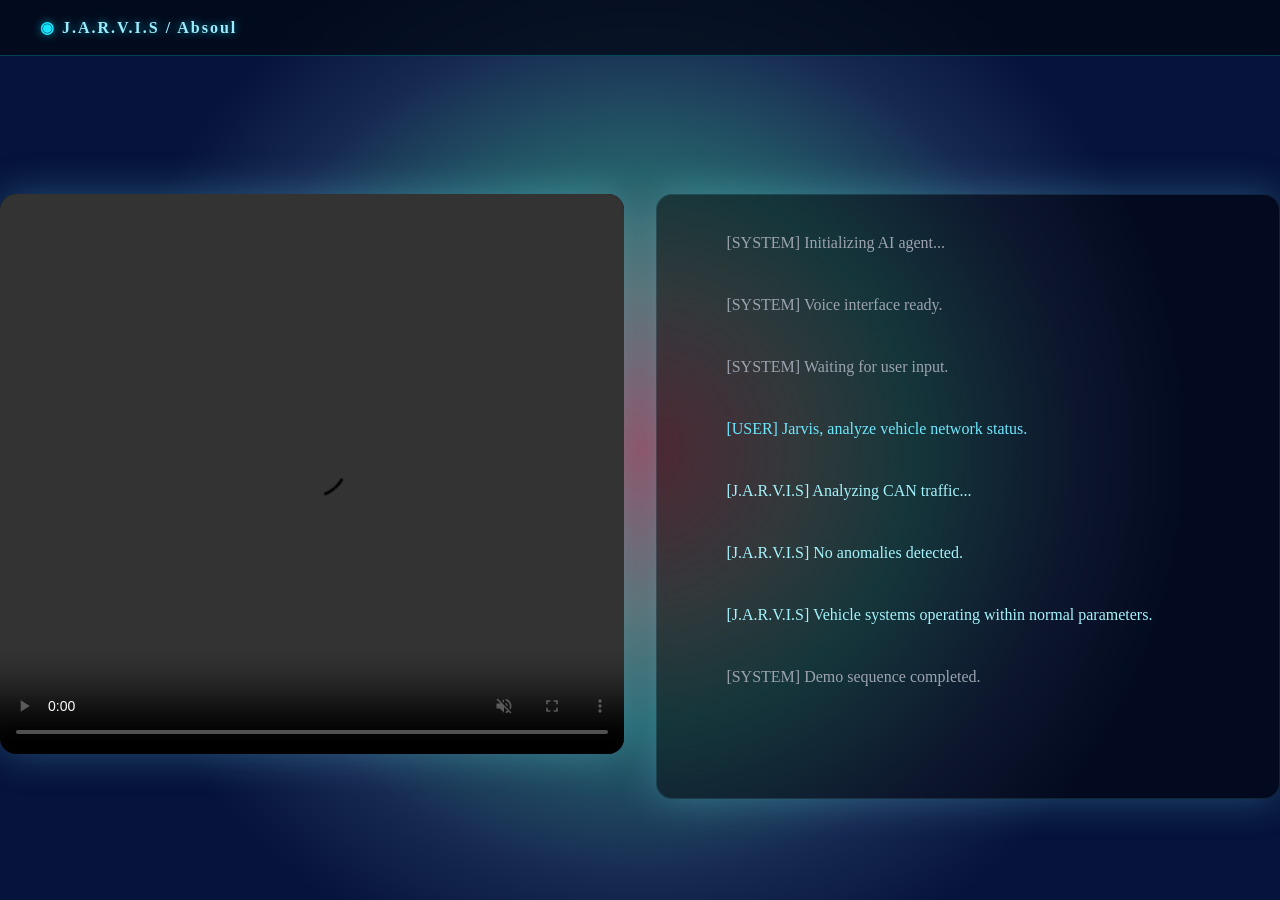
==== demo.html @ e25c459e "수정" ====
<!doctype html>
<html lang="en">
  <head>
    <meta charset="UTF-8" />
    <meta name="viewport" content="width=device-width, initial-scale=1.0" />
    <title>J.A.R.V.I.S :: DEMO</title>

    <!-- Global (NAV 통합) -->
    <link rel="stylesheet" href="style.css" />

    <!-- Demo only -->
    <link rel="stylesheet" href="demo.css" />
  </head>

  <body>
    <!-- ===========================
         JARVIS HUD NAV
    =========================== -->
    <header>
      <div class="header-left">
        <a href="index.html" class="logo">
          <span
            style="
              background: linear-gradient(135deg, #00eaff, #4fdcff);
              -webkit-background-clip: text;
              -webkit-text-fill-color: transparent;
            "
          >
            ◉
          </span>
          J.A.R.V.I.S / Absoul
        </a>
      </div>
    </header>

    <!-- ===================
         CENTERED DEMO
    =================== -->
    <main class="demo-center">
      <div class="demo-split">
        <!-- VIDEO PANEL -->
        <section class="demo-panel demo-video">
          <video src="demo.mp4" autoplay muted loop controls></video>
        </section>

        <!-- TERMINAL PANEL -->
        <section class="demo-panel terminal">
          <div class="line system" style="animation-delay: 0.2s">
            [SYSTEM] Initializing AI agent...
          </div>
          <div class="line system" style="animation-delay: 0.6s">
            [SYSTEM] Voice interface ready.
          </div>
          <div class="line system" style="animation-delay: 1s">
            [SYSTEM] Waiting for user input.
          </div>

          <div class="line user" style="animation-delay: 1.6s">
            [USER] Jarvis, analyze vehicle network status.
          </div>

          <div class="line ai analyzing" style="animation-delay: 2.2s">
            [J.A.R.V.I.S] Analyzing CAN traffic...
          </div>

          <div class="line ai" style="animation-delay: 3.4s">
            [J.A.R.V.I.S] No anomalies detected.
          </div>

          <div class="line ai" style="animation-delay: 4.2s">
            [J.A.R.V.I.S] Vehicle systems operating within normal parameters.
          </div>

          <div class="line system" style="animation-delay: 5s">
            [SYSTEM] Demo sequence completed.
          </div>
        </section>
      </div>
    </main>
  </body>
</html>
---- style.css ----
/* ===================================
   J.A.R.V.I.S GLOBAL BACKGROUND
=================================== */

/* ---------- RESET / BASE ---------- */
html,
body {
  width: 100%;
  margin: 0;
  padding: 0;
  overflow-x: hidden;
}

/* ---------- BACKGROUND TOKENS ---------- */
:root {
  --jarvis-bg-dark: #06133b;
  --jarvis-bg-deep: #5379a1;
  --header-h: 64px;
}

/* ---------- GLOBAL BACKGROUND ---------- */
/* ---------- GLOBAL BACKGROUND ---------- */
body {
  background:
    /* 중앙 코어 글로우 */
    radial-gradient(
      circle at center,
      rgba(219, 7, 7, 0.45) 0%,
      rgba(177, 133, 31, 0.25) 20%,
      rgba(0, 255, 85, 0.15) 35%,
      transparent 55%
    ),
    /* 전체 공간 그라데이션 */
    radial-gradient(
        circle at center,
        var(--jarvis-bg-deep),
        var(--jarvis-bg-dark) 70%
      );

  background-attachment: fixed;
  color: #ffffff;
}
/* ===========================
   HEADER / NAV (JARVIS HUD)
=========================== */
header {
  width: 100%;
  padding: 18px 40px;
  display: flex;
  justify-content: space-between;
  align-items: center;
  background: rgba(2, 10, 20, 0.75);
  backdrop-filter: blur(10px);
  border-bottom: 1px solid rgba(0, 234, 255, 0.25);
}

.header-left {
  display: flex;
  align-items: center;
  gap: 40px;
}

.logo {
  text-decoration: none;
  font-weight: 600;
  letter-spacing: 2px;
  color: #9cecff;
  text-shadow: 0 0 8px rgba(0, 234, 255, 0.6);
}

/* ===== NAV LINKS ===== */
.nav-links {
  list-style: none;
  display: flex;
  gap: 26px;
  margin: 0;
  padding: 0;
}

.nav-links li {
  position: relative;
}

.nav-links a {
  text-decoration: none;
  font-size: 13px;
  letter-spacing: 1.5px;
  color: #6ee7ff;
  padding: 6px 2px;
  transition:
    color 0.3s ease,
    text-shadow 0.3s ease;
}
.nav-links a::before {
  content: '';
  position: absolute;
  top: 50%;
  left: -120%;
  width: 120%;
  height: 1px;
  background: linear-gradient(
    90deg,
    transparent,
    rgba(0, 234, 255, 0.9),
    transparent
  );
  opacity: 0;
  transform: translateY(-50%);
}

/* 레이저 언더라인 */
.nav-links a::after {
  content: '';
  position: absolute;
  left: 0;
  bottom: -6px;
  width: 100%;
  height: 2px;
  background: linear-gradient(90deg, transparent, #00eaff, transparent);
  opacity: 0;
  transform: scaleX(0.2);
  transition: all 0.35s ease;
}

.nav-links a:hover {
  color: #ffffff;
  text-shadow: 0 0 10px rgba(0, 234, 255, 0.9);
}

.nav-links a:hover::after {
  opacity: 1;
  transform: scaleX(1);
}

/* 활성 메뉴 (선택) */
.nav-links a.active {
  color: #ffffff;
  text-shadow: 0 0 12px rgba(0, 234, 255, 1);
}

.nav-links a.active::after {
  opacity: 1;
  transform: scaleX(1);
}
---- demo.css ----
.demo-center {
  height: calc(100vh - var(--header-h));
  display: flex;
  justify-content: center;
  align-items: center;
  overflow: hidden;
}

/* =====================
   SPLIT (HUD BODY)
===================== */
.demo-split {
  display: grid;
  grid-template-columns: 1fr 1fr; /* ✅ 영상 / 터미널 동일 비율 */
  gap: 2rem;

  width: 100%;
  max-width: 1280px;
  height: min(65vh, 560px);

  margin: 0 auto;

  /* ✅ HUD 전체 떠 있는 애니메이션 */
  animation: hudFloat 6s ease-in-out infinite;
}

/* =====================
   SHARED PANEL
===================== */
.demo-panel {
  height: 100%;
  border-radius: 16px;
  overflow: hidden;
  background: rgba(0, 0, 0, 0.45);
  box-shadow:
    0 0 40px rgba(110, 231, 255, 0.28),
    inset 0 0 0 1px rgba(110, 231, 255, 0.12);
}

/* =====================
   VIDEO
===================== */
.demo-video video {
  width: 100%;
  height: 100%;
  object-fit: cover;
  background: black;
}

/* =====================
   TERMINAL
===================== */
.terminal {
  padding: 1.4rem;
  overflow-y: auto;
  animation: terminalGlow 3s ease-in-out infinite;
}

.line {
  margin-bottom: 0.5rem;
  white-space: pre-wrap;
  opacity: 0;
  animation: logAppear 0.6s ease forwards;
}

.line.system {
  color: #9ca3af;
}

.line.user {
  color: #6ee7ff;
}

.line.ai {
  color: #a5f3fc;
}

.line.ai.analyzing {
  animation:
    logAppear 0.6s ease forwards,
    analyzingPulse 1.4s ease-in-out infinite;
}

/* =====================
   FOOTER
===================== */
.demo-footer {
  margin-top: 1.2rem;
  font-size: 0.7rem;
  letter-spacing: 0.18em;
  text-align: right;
  color: #67e8f9;
}

/* =====================
   ANIMATIONS
===================== */

/* ✅ HUD 전체 부유 */
@keyframes hudFloat {
  0% {
    transform: translateY(0);
  }
  50% {
    transform: translateY(-10px);
  }
  100% {
    transform: translateY(0);
  }
}

@keyframes logAppear {
  from {
    opacity: 0;
    transform: translateY(6px);
  }
  to {
    opacity: 1;
    transform: translateY(0);
  }
}

@keyframes analyzingPulse {
  0%,
  100% {
    opacity: 0.6;
  }
  50% {
    opacity: 1;
  }
}

@keyframes terminalGlow {
  0%,
  100% {
    box-shadow: 0 0 0 rgba(110, 231, 255, 0.15);
  }
  50% {
    box-shadow: 0 0 22px rgba(110, 231, 255, 0.3);
  }
}
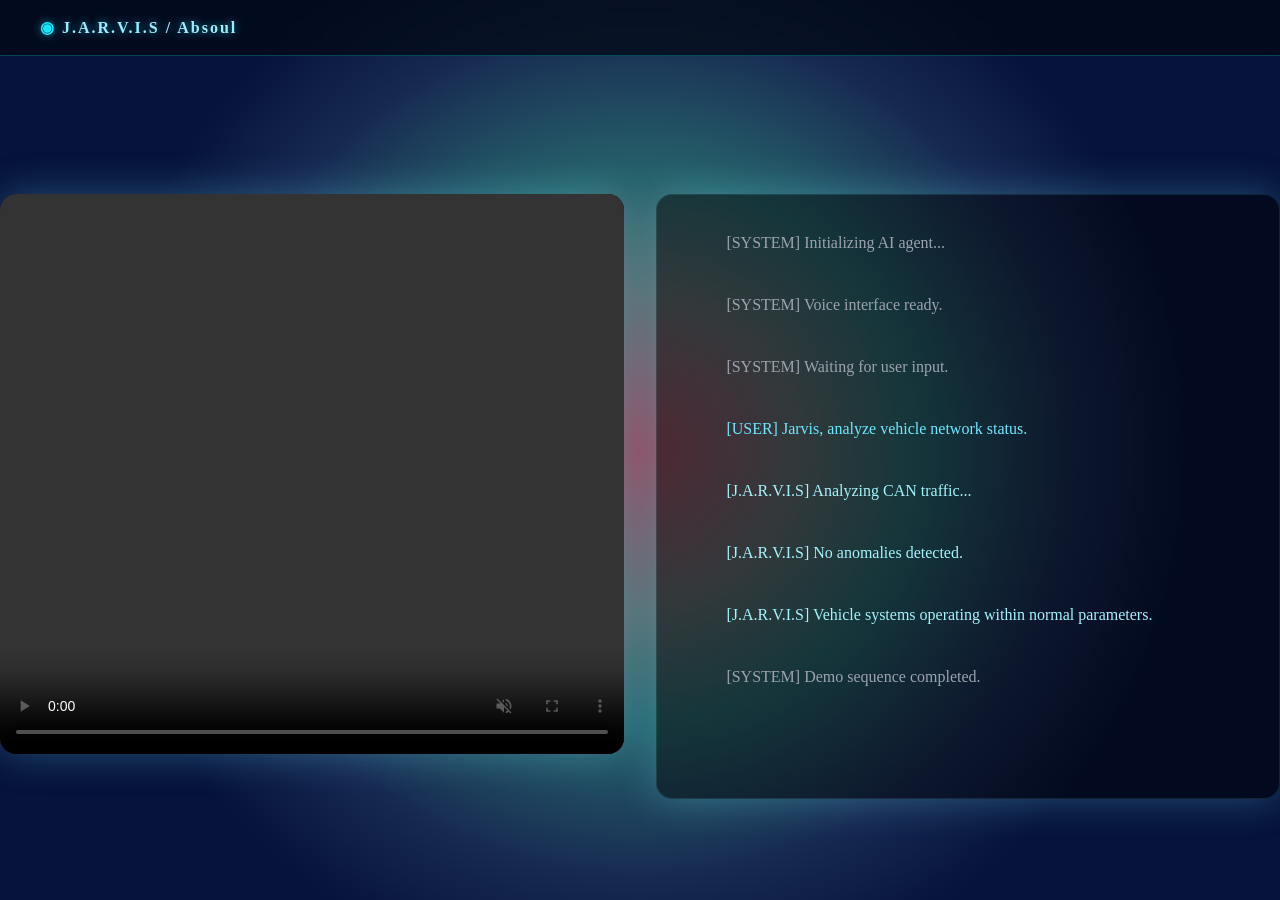
==== commit 0c976ba9: "영상 수정" ====
--- a/demo.html
+++ b/demo.html
@@ -40,7 +40,7 @@
       <div class="demo-split">
         <!-- VIDEO PANEL -->
         <section class="demo-panel demo-video">
-          <video src="demo.mp4" autoplay muted loop controls></video>
+          <video src="demo1.mp4" autoplay muted loop controls></video>
         </section>
 
         <!-- TERMINAL PANEL -->
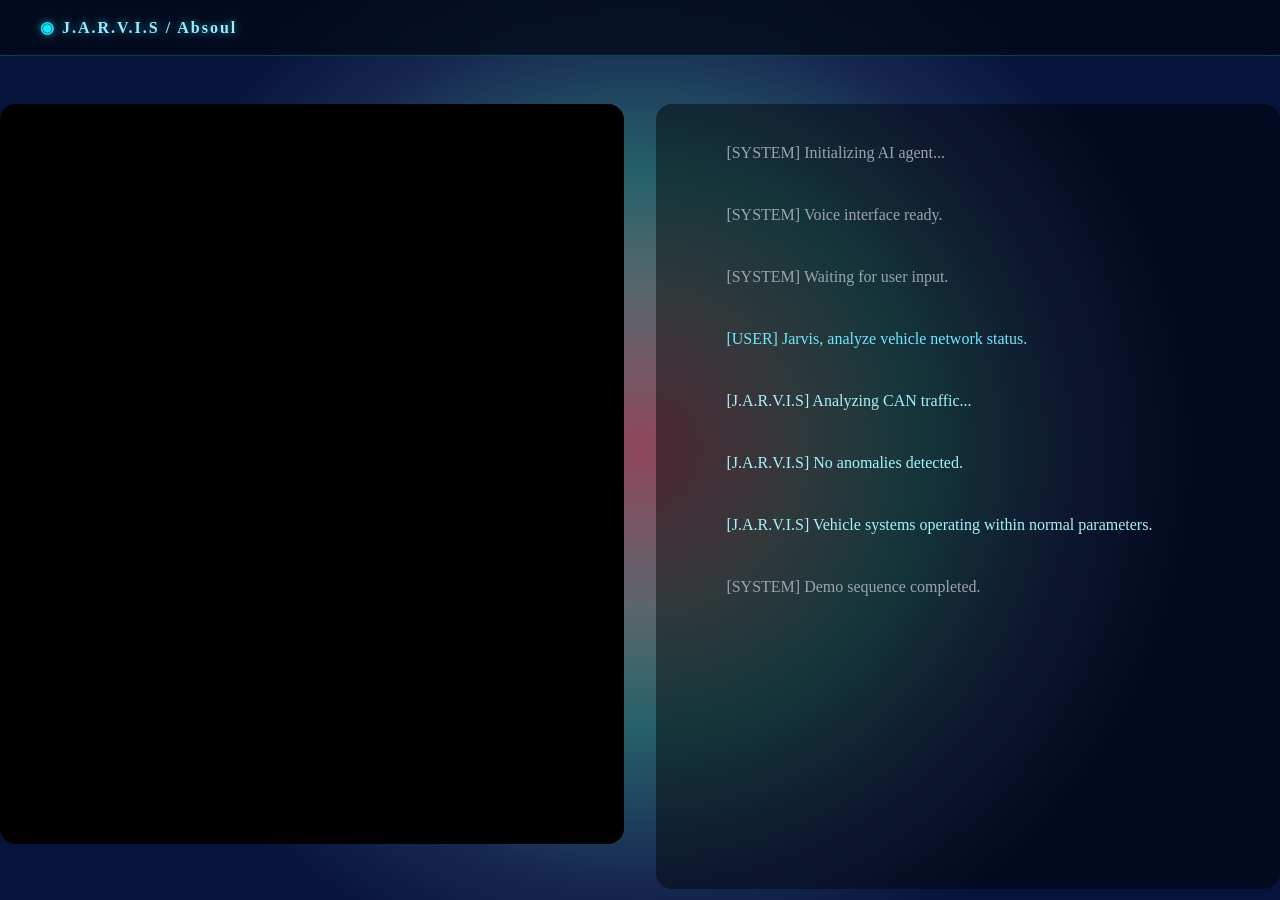
==== commit aa7fede9: "유튜브 영상으로 대체" ====
--- a/demo.html
+++ b/demo.html
@@ -40,7 +40,12 @@
       <div class="demo-split">
         <!-- VIDEO PANEL -->
         <section class="demo-panel demo-video">
-          <video src="demo1.mp4" autoplay muted loop controls></video>
+          <iframe
+            src="https://www.youtube.com/embed/bI9xrV2maYM?autoplay=1&mute=1&loop=1&playlist=bI9xrV2maYM"
+            frameborder="0"
+            allow="autoplay; encrypted-media; picture-in-picture"
+            allowfullscreen
+          ></iframe>
         </section>
 
         <!-- TERMINAL PANEL -->
--- a/demo.css
+++ b/demo.css
@@ -6,43 +6,32 @@
   overflow: hidden;
 }
 
-/* =====================
-   SPLIT (HUD BODY)
-===================== */
 .demo-split {
   display: grid;
-  grid-template-columns: 1fr 1fr; /* ✅ 영상 / 터미널 동일 비율 */
+  grid-template-columns: 1fr 1fr;
   gap: 2rem;
 
   width: 100%;
-  max-width: 1280px;
-  height: min(65vh, 560px);
+  max-width: 1400px;
+  height: calc(100vh - 160px);
 
   margin: 0 auto;
 
-  /* ✅ HUD 전체 떠 있는 애니메이션 */
   animation: hudFloat 6s ease-in-out infinite;
 }
 
-/* =====================
-   SHARED PANEL
-===================== */
 .demo-panel {
   height: 100%;
   border-radius: 16px;
   overflow: hidden;
   background: rgba(0, 0, 0, 0.45);
-  box-shadow:
-    0 0 40px rgba(110, 231, 255, 0.28),
-    inset 0 0 0 1px rgba(110, 231, 255, 0.12);
 }
 
-/* =====================
-   VIDEO
-===================== */
-.demo-video video {
+.demo-video video,
+.demo-video iframe {
   width: 100%;
   height: 100%;
+  border: none;
   object-fit: cover;
   background: black;
 }
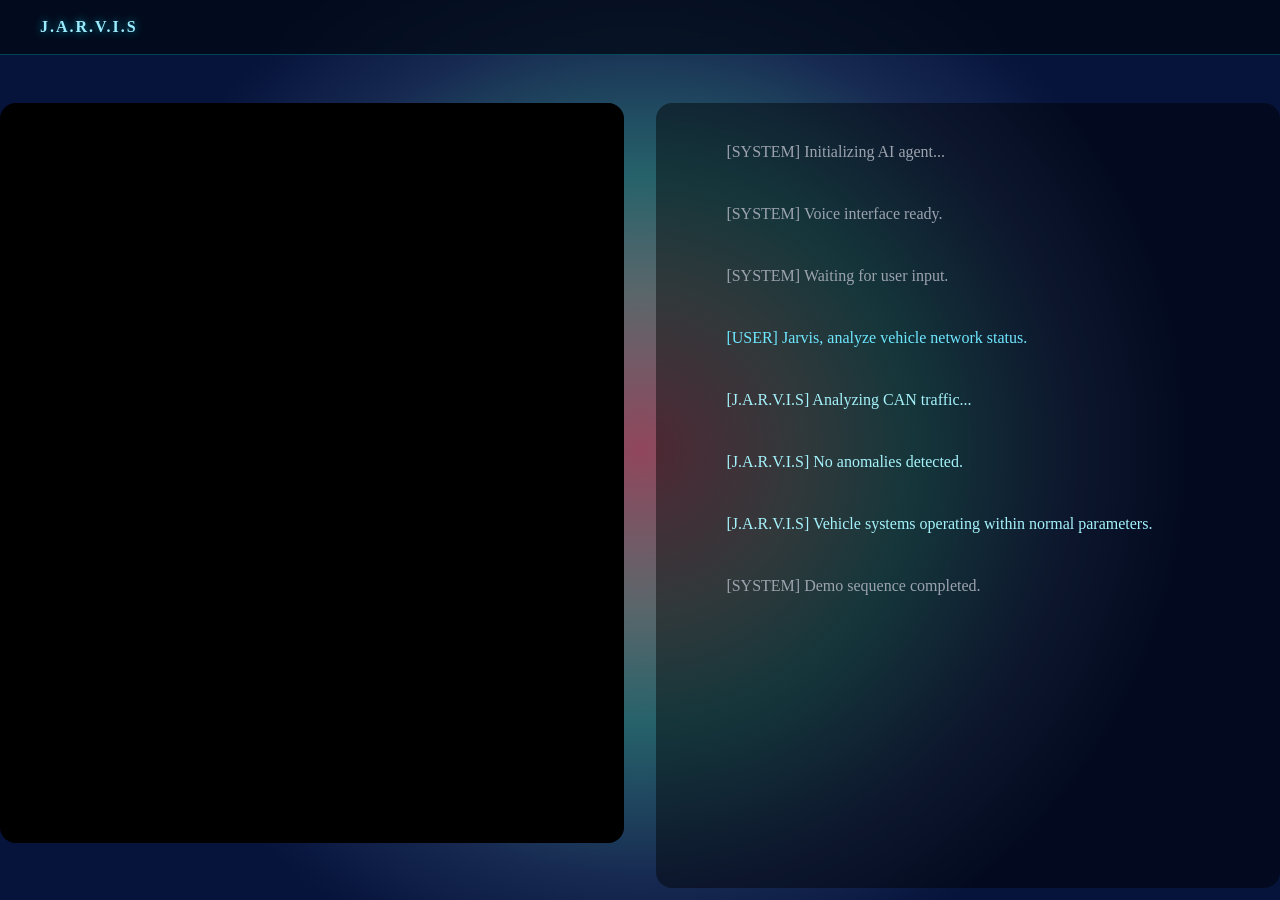
==== commit 83d31427: "시메틱 이랑 모바일 반응형 추가 완료" ====
--- a/demo.html
+++ b/demo.html
@@ -17,20 +17,9 @@
          JARVIS HUD NAV
     =========================== -->
     <header>
-      <div class="header-left">
-        <a href="index.html" class="logo">
-          <span
-            style="
-              background: linear-gradient(135deg, #00eaff, #4fdcff);
-              -webkit-background-clip: text;
-              -webkit-text-fill-color: transparent;
-            "
-          >
-            ◉
-          </span>
-          J.A.R.V.I.S / Absoul
-        </a>
-      </div>
+      <nav class="header-left">
+        <a href="index.html" class="logo"> J.A.R.V.I.S </a>
+      </nav>
     </header>
 
     <!-- ===================
@@ -41,6 +30,7 @@
         <!-- VIDEO PANEL -->
         <section class="demo-panel demo-video">
           <iframe
+            title="Jarvis AI Demo Video"
             src="https://www.youtube.com/embed/bI9xrV2maYM?autoplay=1&mute=1&loop=1&playlist=bI9xrV2maYM"
             frameborder="0"
             allow="autoplay; encrypted-media; picture-in-picture"
--- a/style.css
+++ b/style.css
@@ -142,3 +142,43 @@
   opacity: 1;
   transform: scaleX(1);
 }
+
+@media (max-width: 1024px) {
+  header {
+    height: 45px; /* ✅ 모바일 헤더 높이 */
+
+    padding: 0 12px;
+    display: flex;
+  }
+
+  .header-left {
+    gap: 8px; /* ✅ 로고–메뉴 간격 축소 */
+    padding-right: 12px;
+  }
+
+  .logo {
+    font-size: 18px;
+    letter-spacing: 0.9px;
+  }
+
+  /* NAV */
+  .nav-links {
+    gap: 10px; /* ✅ 메뉴 간격 */
+  }
+
+  .nav-links a {
+    height: 100%; /* ✅ header 기준 */
+    display: flex;
+    align-items: center; /* ✅ 세로 중앙 */
+    line-height: 1; /* ✅ baseline 문제 제거 */
+
+    font-size: 10px; /* ✅ 모바일 글씨 크기 */
+    letter-spacing: 0.3px;
+    padding: 0; /* ✅ 위아래 padding 제거 */
+  }
+
+  /* 언더라인 위치 미세 조정 */
+  .nav-links a::after {
+    bottom: -3px;
+  }
+}
--- a/demo.css
+++ b/demo.css
@@ -1,3 +1,4 @@
+/* DEMO CENTER  */
 .demo-center {
   height: calc(100vh - var(--header-h));
   display: flex;
@@ -6,6 +7,9 @@
   overflow: hidden;
 }
 
+/* =====================
+   DEMO SPLIT LAYOUT
+===================== */
 .demo-split {
   display: grid;
   grid-template-columns: 1fr 1fr;
@@ -20,6 +24,9 @@
   animation: hudFloat 6s ease-in-out infinite;
 }
 
+/* =====================
+   PANELS
+===================== */
 .demo-panel {
   height: 100%;
   border-radius: 16px;
@@ -27,6 +34,9 @@
   background: rgba(0, 0, 0, 0.45);
 }
 
+/* =====================
+   VIDEO
+===================== */
 .demo-video video,
 .demo-video iframe {
   width: 100%;
@@ -71,7 +81,7 @@
 }
 
 /* =====================
-   FOOTER
+   FOOTER (OPTIONAL)
 ===================== */
 .demo-footer {
   margin-top: 1.2rem;
@@ -84,8 +94,6 @@
 /* =====================
    ANIMATIONS
 ===================== */
-
-/* ✅ HUD 전체 부유 */
 @keyframes hudFloat {
   0% {
     transform: translateY(0);
@@ -128,3 +136,33 @@
     box-shadow: 0 0 22px rgba(110, 231, 255, 0.3);
   }
 }
+
+/* =====================
+   ✅ DEMO RESPONSIVE (MOBILE)
+===================== */
+@media (max-width: 768px) {
+  .demo-center {
+    height: auto;
+    padding: 1rem 0;
+  }
+
+  .demo-split {
+    grid-template-columns: 1fr;
+    height: auto;
+    gap: 1.2rem;
+    animation: none;
+  }
+
+  .demo-panel {
+    min-height: 240px;
+    height: auto;
+  }
+
+  .terminal {
+    font-size: 0.85rem;
+  }
+
+  .demo-video iframe {
+    aspect-ratio: 16 / 9;
+  }
+}
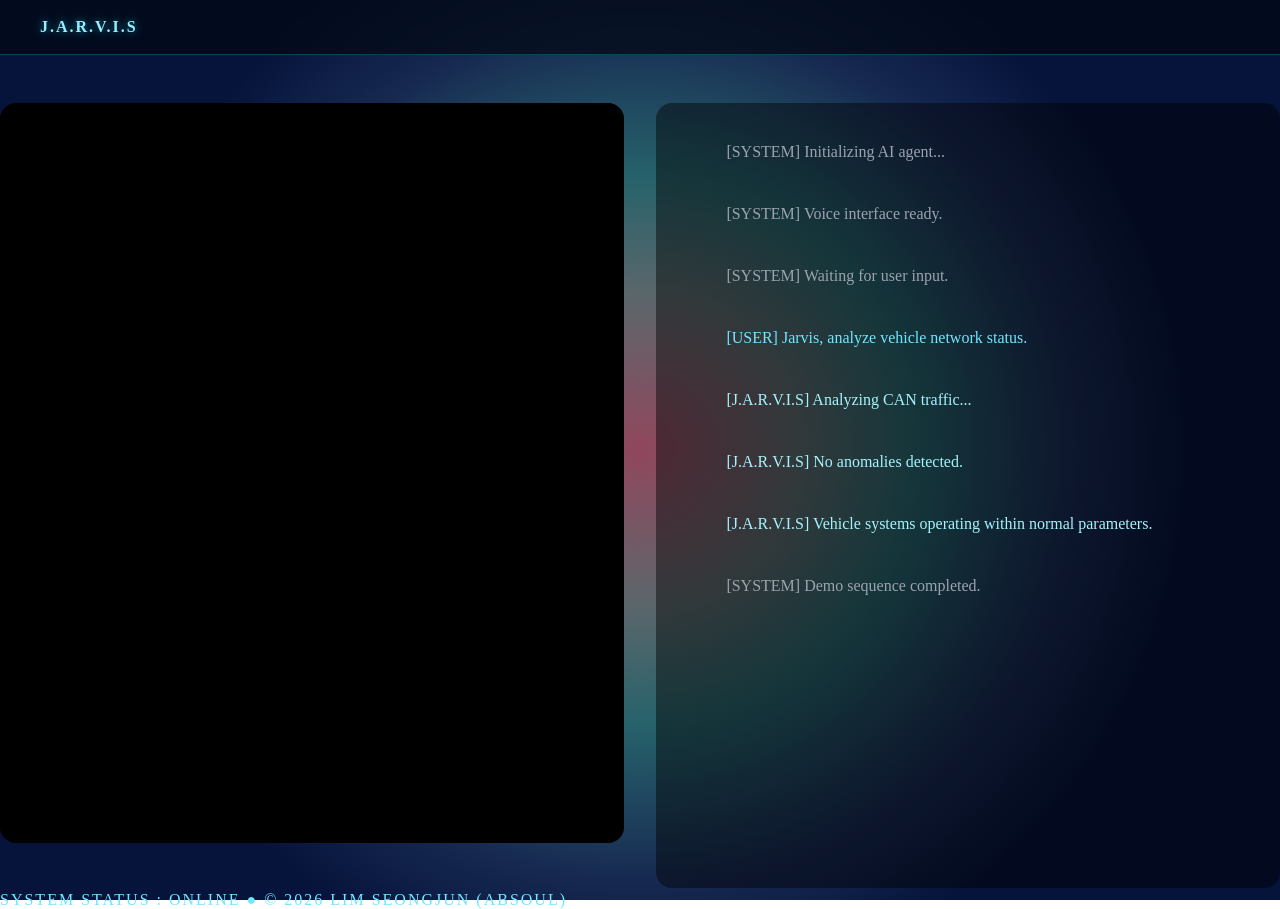
==== commit 2912fdf3: "초초초 수정" ====
--- a/demo.html
+++ b/demo.html
@@ -72,5 +72,8 @@
         </section>
       </div>
     </main>
+    <footer style="color: #6ee7ff; letter-spacing: 2px">
+      SYSTEM STATUS : ONLINE ● © 2026 LIM SEONGJUN (ABSOUL)
+    </footer>
   </body>
 </html>
--- a/style.css
+++ b/style.css
@@ -145,14 +145,14 @@
 
 @media (max-width: 1024px) {
   header {
-    height: 45px; /* ✅ 모바일 헤더 높이 */
+    height: 45px; /*  모바일 헤더 높이 */
 
     padding: 0 12px;
     display: flex;
   }
 
   .header-left {
-    gap: 8px; /* ✅ 로고–메뉴 간격 축소 */
+    gap: 8px; /*  로고–메뉴 간격 축소 */
     padding-right: 12px;
   }
 
@@ -163,18 +163,18 @@
 
   /* NAV */
   .nav-links {
-    gap: 10px; /* ✅ 메뉴 간격 */
+    gap: 10px; /*  메뉴 간격 */
   }
 
   .nav-links a {
-    height: 100%; /* ✅ header 기준 */
+    height: 100%; /*  header 기준 */
     display: flex;
-    align-items: center; /* ✅ 세로 중앙 */
-    line-height: 1; /* ✅ baseline 문제 제거 */
+    align-items: center; /*  세로 중앙 */
+    line-height: 1; /*  baseline 문제 제거 */
 
-    font-size: 10px; /* ✅ 모바일 글씨 크기 */
+    font-size: 10px; /*  모바일 글씨 크기 */
     letter-spacing: 0.3px;
-    padding: 0; /* ✅ 위아래 padding 제거 */
+    padding: 0; /* 위아래 padding 제거 */
   }
 
   /* 언더라인 위치 미세 조정 */
--- a/demo.css
+++ b/demo.css
@@ -138,7 +138,7 @@
 }
 
 /* =====================
-   ✅ DEMO RESPONSIVE (MOBILE)
+   DEMO RESPONSIVE (MOBILE)
 ===================== */
 @media (max-width: 768px) {
   .demo-center {
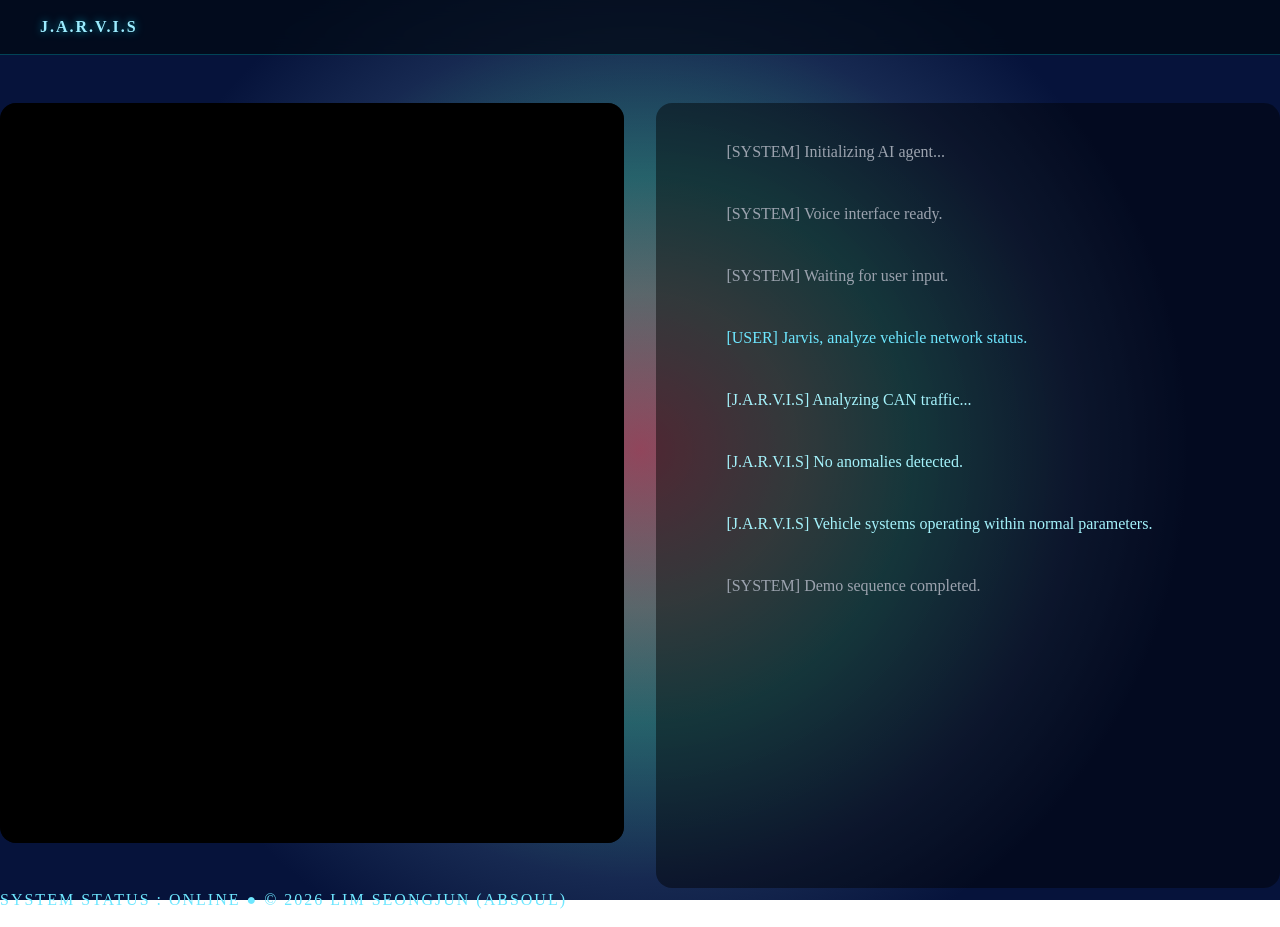
==== commit 9cf4d519: "보는 사람 이해 쉽게 주석 처리" ====
--- a/demo.html
+++ b/demo.html
@@ -3,31 +3,34 @@
   <head>
     <meta charset="UTF-8" />
     <meta name="viewport" content="width=device-width, initial-scale=1.0" />
+
+    <!-- 데모 페이지 제목 -->
     <title>J.A.R.V.I.S :: DEMO</title>
 
-    <!-- Global (NAV 통합) -->
     <link rel="stylesheet" href="style.css" />
-
-    <!-- Demo only -->
     <link rel="stylesheet" href="demo.css" />
   </head>
 
   <body>
-    <!-- ===========================
-         JARVIS HUD NAV
-    =========================== -->
     <header>
       <nav class="header-left">
+        <!-- 메인 HUD(코어)로 돌아가기 -->
         <a href="index.html" class="logo"> J.A.R.V.I.S </a>
       </nav>
     </header>
 
-    <!-- ===================
-         CENTERED DEMO
-    =================== -->
+    <!-- ===========================
+         DEMO MAIN AREA
+         - 화면 중앙 정렬
+         - 시연 전용 몰입 영역
+    ============================ -->
     <main class="demo-center">
       <div class="demo-split">
-        <!-- VIDEO PANEL -->
+        <!-- =====================
+             VIDEO PANEL
+             - 실제 AI 데모 영상
+             - 자동 재생 / 무음 / 루프
+        ====================== -->
         <section class="demo-panel demo-video">
           <iframe
             title="Jarvis AI Demo Video"
@@ -38,26 +41,36 @@
           ></iframe>
         </section>
 
-        <!-- TERMINAL PANEL -->
+        <!-- =====================
+             TERMINAL PANEL
+             - AI 내부 동작을 텍스트 로그로 시각화
+             - SYSTEM / USER / AI 역할 분리
+        ====================== -->
         <section class="demo-panel terminal">
+          <!-- 시스템 초기화 로그 -->
           <div class="line system" style="animation-delay: 0.2s">
             [SYSTEM] Initializing AI agent...
           </div>
+
           <div class="line system" style="animation-delay: 0.6s">
             [SYSTEM] Voice interface ready.
           </div>
+
           <div class="line system" style="animation-delay: 1s">
             [SYSTEM] Waiting for user input.
           </div>
 
+          <!-- 사용자 명령 -->
           <div class="line user" style="animation-delay: 1.6s">
             [USER] Jarvis, analyze vehicle network status.
           </div>
 
+          <!-- AI 분석 중 상태 -->
           <div class="line ai analyzing" style="animation-delay: 2.2s">
             [J.A.R.V.I.S] Analyzing CAN traffic...
           </div>
 
+          <!-- AI 응답 -->
           <div class="line ai" style="animation-delay: 3.4s">
             [J.A.R.V.I.S] No anomalies detected.
           </div>
@@ -66,14 +79,21 @@
             [J.A.R.V.I.S] Vehicle systems operating within normal parameters.
           </div>
 
+          <!-- 데모 종료 -->
           <div class="line system" style="animation-delay: 5s">
             [SYSTEM] Demo sequence completed.
           </div>
         </section>
       </div>
     </main>
+
+    <!-- ===========================
+         FOOTER
+         - 시스템 온라인 상태 표시
+    ============================ -->
     <footer style="color: #6ee7ff; letter-spacing: 2px">
       SYSTEM STATUS : ONLINE ● © 2026 LIM SEONGJUN (ABSOUL)
     </footer>
   </body>
 </html>
+``
--- a/style.css
+++ b/style.css
@@ -1,8 +1,10 @@
 /* ===================================
    J.A.R.V.I.S GLOBAL BACKGROUND
+   전체 레이아웃과 HUD 분위기를 담당하는 전역 스타일
 =================================== */
 
 /* ---------- RESET / BASE ---------- */
+/* 브라우저 기본 여백 제거 + 가로 스크롤 방지 */
 html,
 body {
   width: 100%;
@@ -12,17 +14,19 @@
 }
 
 /* ---------- BACKGROUND TOKENS ---------- */
+/* JARVIS 테마에서 반복 사용될 컬러 및 고정 값 변수 */
 :root {
-  --jarvis-bg-dark: #06133b;
-  --jarvis-bg-deep: #5379a1;
-  --header-h: 64px;
-}
-
-/* ---------- GLOBAL BACKGROUND ---------- */
+  --jarvis-bg-dark: #06133b; /* 외곽 우주 느낌의 다크 블루 */
+  --jarvis-bg-deep: #5379a1; /* 중앙부 그라데이션용 블루 */
+  --header-h: 64px; /* 헤더 기본 높이 */
+}
+
 /* ---------- GLOBAL BACKGROUND ---------- */
 body {
   background:
-    /* 중앙 코어 글로우 */
+    /* [1] 중앙 코어 글로우
+       - JARVIS 아크 리액터 느낌
+       - 빨강 → 금색 → 그린으로 에너지 흐름 표현 */
     radial-gradient(
       circle at center,
       rgba(219, 7, 7, 0.45) 0%,
@@ -30,45 +34,66 @@
       rgba(0, 255, 85, 0.15) 35%,
       transparent 55%
     ),
-    /* 전체 공간 그라데이션 */
+    /* [2] 전체 공간 그라데이션
+       - HUD 전체 배경의 깊이감 형성 */
     radial-gradient(
         circle at center,
         var(--jarvis-bg-deep),
         var(--jarvis-bg-dark) 70%
       );
 
+  /* 스크롤 시 배경 고정 → HUD 패널 느낌 강화 */
   background-attachment: fixed;
+
+  /* 기본 텍스트 컬러 */
   color: #ffffff;
 }
+
 /* ===========================
    HEADER / NAV (JARVIS HUD)
 =========================== */
 header {
   width: 100%;
+
+  /* HUD 바 여백 */
   padding: 18px 40px;
+
+  /* 좌우 정렬 */
   display: flex;
   justify-content: space-between;
   align-items: center;
+
+  /* 반투명 HUD 유리 재질 */
   background: rgba(2, 10, 20, 0.75);
+
+  /* 배경 흐림 → 글래스모피즘 */
   backdrop-filter: blur(10px);
+
+  /* 하단 네온 라인 */
   border-bottom: 1px solid rgba(0, 234, 255, 0.25);
 }
 
+/* 헤더 왼쪽 영역 (로고 + 네비 메뉴) */
 .header-left {
   display: flex;
   align-items: center;
   gap: 40px;
 }
 
+/* JARVIS 로고 텍스트 */
 .logo {
   text-decoration: none;
   font-weight: 600;
   letter-spacing: 2px;
+
+  /* HUD 네온 라이트 블루 */
   color: #9cecff;
   text-shadow: 0 0 8px rgba(0, 234, 255, 0.6);
 }
 
 /* ===== NAV LINKS ===== */
+
+/* 네비게이션 리스트 */
 .nav-links {
   list-style: none;
   display: flex;
@@ -78,19 +103,24 @@
 }
 
 .nav-links li {
-  position: relative;
-}
-
+  position: relative; /* hover 이펙트 기준점 */
+}
+
+/* 메뉴 링크 기본 상태 */
 .nav-links a {
   text-decoration: none;
   font-size: 13px;
   letter-spacing: 1.5px;
   color: #6ee7ff;
   padding: 6px 2px;
+
+  /* 색상 & 글로우 트랜지션 */
   transition:
     color 0.3s ease,
     text-shadow 0.3s ease;
 }
+
+/* 좌우로 스캔되는 레이저 라인 (미사용이지만 효과용) */
 .nav-links a::before {
   content: '';
   position: absolute;
@@ -98,30 +128,37 @@
   left: -120%;
   width: 120%;
   height: 1px;
+
   background: linear-gradient(
     90deg,
     transparent,
     rgba(0, 234, 255, 0.9),
     transparent
   );
+
   opacity: 0;
   transform: translateY(-50%);
 }
 
-/* 레이저 언더라인 */
+/* 하단 언더라인 레이저 */
 .nav-links a::after {
   content: '';
   position: absolute;
   left: 0;
   bottom: -6px;
+
   width: 100%;
   height: 2px;
+
+  /* 중앙이 가장 밝은 네온 라인 */
   background: linear-gradient(90deg, transparent, #00eaff, transparent);
+
   opacity: 0;
   transform: scaleX(0.2);
   transition: all 0.35s ease;
 }
 
+/* 마우스 오버 시 */
 .nav-links a:hover {
   color: #ffffff;
   text-shadow: 0 0 10px rgba(0, 234, 255, 0.9);
@@ -132,7 +169,7 @@
   transform: scaleX(1);
 }
 
-/* 활성 메뉴 (선택) */
+/* 활성화된 메뉴 (현재 페이지 표시용) */
 .nav-links a.active {
   color: #ffffff;
   text-shadow: 0 0 12px rgba(0, 234, 255, 1);
@@ -143,41 +180,48 @@
   transform: scaleX(1);
 }
 
-@media (max-width: 1024px) {
+/* ===========================
+   MOBILE RESPONSIVE (≤768px)
+=========================== */
+@media (max-width: 768px) {
+  /* 모바일 헤더 */
   header {
-    height: 45px; /*  모바일 헤더 높이 */
-
-    padding: 0 12px;
+    height: 45px; /* 높이 축소 */
+    padding: 0 12px; /* 좌우 여백 감소 */
     display: flex;
   }
 
+  /* 로고와 메뉴 간격 축소 */
   .header-left {
-    gap: 8px; /*  로고–메뉴 간격 축소 */
+    gap: 8px;
     padding-right: 12px;
   }
 
+  /* 로고 크기 축소 */
   .logo {
     font-size: 18px;
     letter-spacing: 0.9px;
   }
 
-  /* NAV */
+  /* 모바일 네비 간격 */
   .nav-links {
-    gap: 10px; /*  메뉴 간격 */
-  }
-
+    gap: 10px;
+  }
+
+  /* 모바일 메뉴 텍스트 */
   .nav-links a {
-    height: 100%; /*  header 기준 */
+    height: 100%;
     display: flex;
-    align-items: center; /*  세로 중앙 */
-    line-height: 1; /*  baseline 문제 제거 */
-
-    font-size: 10px; /*  모바일 글씨 크기 */
+    align-items: center; /* 세로 중앙 정렬 */
+    line-height: 1; /* baseline 문제 방지 */
+
+    font-size: 10px;
     letter-spacing: 0.3px;
-    padding: 0; /* 위아래 padding 제거 */
-  }
-
-  /* 언더라인 위치 미세 조정 */
+
+    padding: 0; /* 클릭 영역 깔끔하게 */
+  }
+
+  /* 언더라인 위치 미세조정 */
   .nav-links a::after {
     bottom: -3px;
   }
--- a/demo.css
+++ b/demo.css
@@ -1,4 +1,8 @@
-/* DEMO CENTER  */
+/* =====================
+   DEMO CENTER
+   - 헤더를 제외한 영역을
+     화면 정중앙에 배치
+===================== */
 .demo-center {
   height: calc(100vh - var(--header-h));
   display: flex;
@@ -9,6 +13,7 @@
 
 /* =====================
    DEMO SPLIT LAYOUT
+   - 좌: 영상 / 우: 터미널
 ===================== */
 .demo-split {
   display: grid;
@@ -21,59 +26,70 @@
 
   margin: 0 auto;
 
+  /* HUD가 공중에 떠 있는 느낌 */
   animation: hudFloat 6s ease-in-out infinite;
 }
 
 /* =====================
-   PANELS
+   PANEL COMMON STYLE
+   - 영상/터미널 공통 프레임
 ===================== */
 .demo-panel {
   height: 100%;
   border-radius: 16px;
   overflow: hidden;
+
+  /* 어두운 HUD 패널 */
   background: rgba(0, 0, 0, 0.45);
 }
 
 /* =====================
-   VIDEO
+   VIDEO PANEL
 ===================== */
 .demo-video video,
 .demo-video iframe {
   width: 100%;
   height: 100%;
   border: none;
-  object-fit: cover;
+  object-fit: cover; /* 화면 꽉 채우기 */
   background: black;
 }
 
 /* =====================
-   TERMINAL
+   TERMINAL PANEL
+   - AI 내부 상태 시각화
 ===================== */
 .terminal {
   padding: 1.4rem;
   overflow-y: auto;
+
+  /* 살아있는 패널 느낌 */
   animation: terminalGlow 3s ease-in-out infinite;
 }
 
+/* 한 줄 로그 공통 */
 .line {
   margin-bottom: 0.5rem;
   white-space: pre-wrap;
+
   opacity: 0;
   animation: logAppear 0.6s ease forwards;
 }
 
+/* 로그 타입별 색상 */
 .line.system {
-  color: #9ca3af;
+  color: #9ca3af; /* 회색 */
 }
 
 .line.user {
-  color: #6ee7ff;
+  color: #6ee7ff; /* 사용자 입력 */
 }
 
 .line.ai {
-  color: #a5f3fc;
+  color: #a5f3fc; /* AI 응답 */
 }
 
+/* 분석 중 상태: 깜빡이는 펄스 */
 .line.ai.analyzing {
   animation:
     logAppear 0.6s ease forwards,
@@ -81,19 +97,10 @@
 }
 
 /* =====================
-   FOOTER (OPTIONAL)
-===================== */
-.demo-footer {
-  margin-top: 1.2rem;
-  font-size: 0.7rem;
-  letter-spacing: 0.18em;
-  text-align: right;
-  color: #67e8f9;
-}
-
-/* =====================
    ANIMATIONS
 ===================== */
+
+/* HUD 부유 효과 */
 @keyframes hudFloat {
   0% {
     transform: translateY(0);
@@ -106,6 +113,7 @@
   }
 }
 
+/* 로그 한 줄씩 등장 */
 @keyframes logAppear {
   from {
     opacity: 0;
@@ -117,6 +125,7 @@
   }
 }
 
+/* 분석 중 깜빡임 */
 @keyframes analyzingPulse {
   0%,
   100% {
@@ -127,6 +136,7 @@
   }
 }
 
+/* 터미널 네온 글로우 */
 @keyframes terminalGlow {
   0%,
   100% {
@@ -138,14 +148,16 @@
 }
 
 /* =====================
-   DEMO RESPONSIVE (MOBILE)
+   RESPONSIVE (MOBILE)
 ===================== */
 @media (max-width: 768px) {
+  /* 중앙 고정 해제 */
   .demo-center {
     height: auto;
     padding: 1rem 0;
   }
 
+  /* 세로 스택 */
   .demo-split {
     grid-template-columns: 1fr;
     height: auto;
@@ -162,6 +174,7 @@
     font-size: 0.85rem;
   }
 
+  /* 모바일 영상 비율 유지 */
   .demo-video iframe {
     aspect-ratio: 16 / 9;
   }
